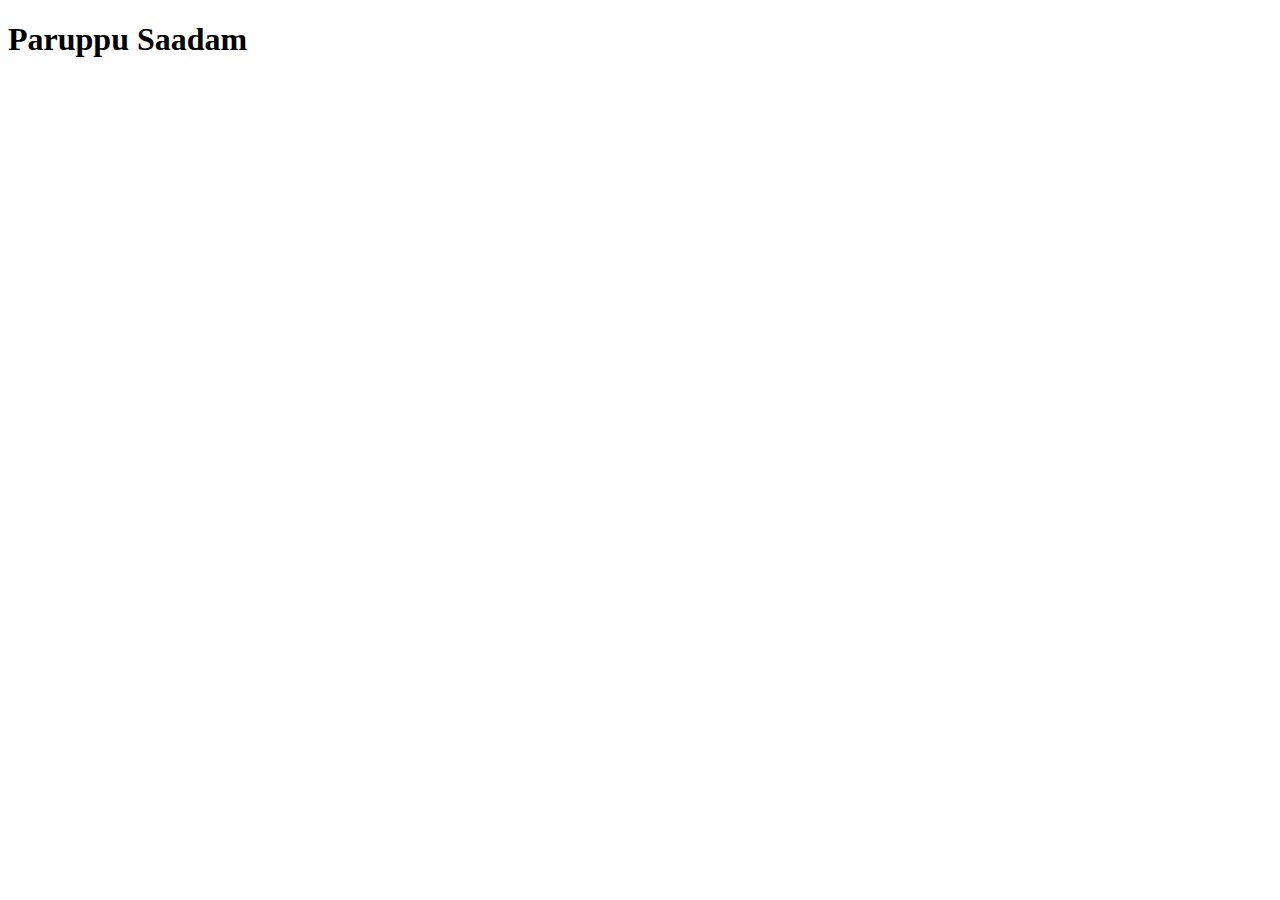
==== recipes/paruppu_saadam.html @ fbe5caae "Added photos and set base pages for recipes site" ====
<!DOCTYPE html>
<html lang="en">
<head>
    <meta charset="UTF-8">
    <meta name="viewport" content="width=device-width, initial-scale=1.0">
    <title>Document</title>
</head>
<body>
    <h1>Paruppu Saadam</h1>
</body>
</html>
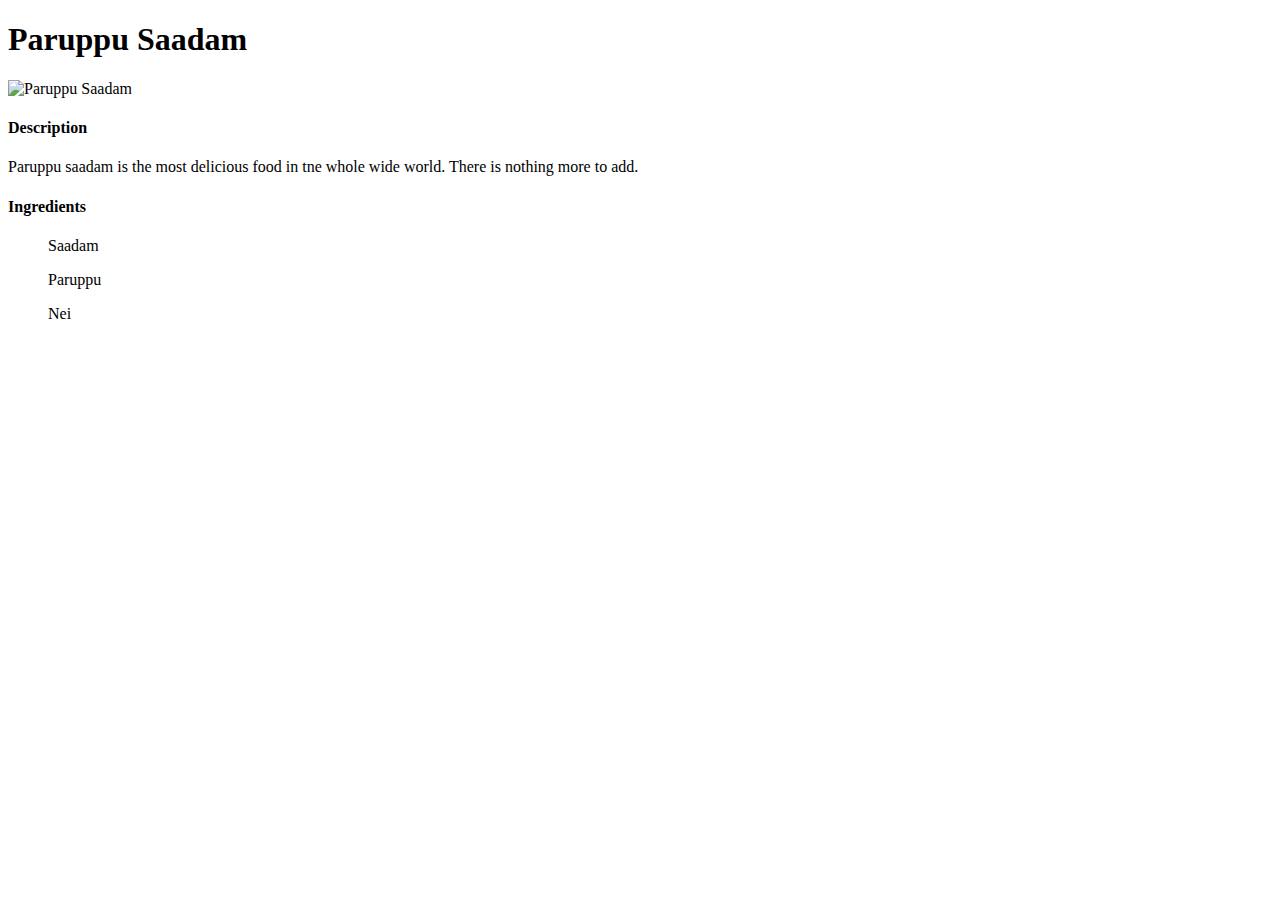
==== commit cac0c568: "Developed the Paruppu saadam site" ====
--- a/recipes/paruppu_saadam.html
+++ b/recipes/paruppu_saadam.html
@@ -7,5 +7,12 @@
 </head>
 <body>
     <h1>Paruppu Saadam</h1>
+    <img src="photos\Paruppu saadam.jpeg" alt="Paruppu Saadam">
+    <h4>Description</h4>
+    <p>Paruppu saadam is the most delicious food in tne whole wide world. There is nothing more to add.</p>
+    <h4>Ingredients</h4>
+    <ul>Saadam</ul>
+    <ul>Paruppu</ul>
+    <ul>Nei</ul>
 </body>
 </html>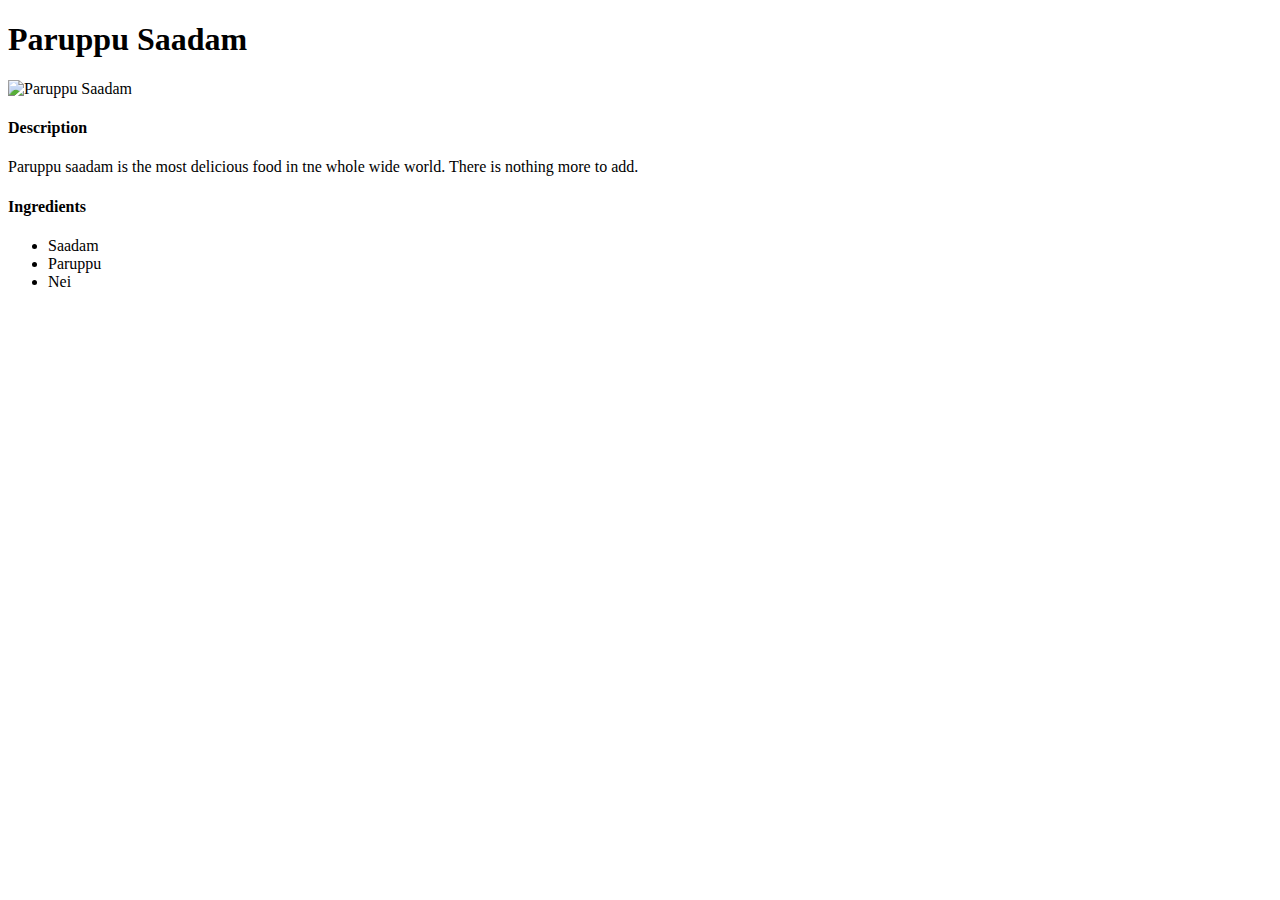
==== commit 5d2460a4: "made the recipes a list on the index page" ====
--- a/recipes/paruppu_saadam.html
+++ b/recipes/paruppu_saadam.html
@@ -11,8 +11,10 @@
     <h4>Description</h4>
     <p>Paruppu saadam is the most delicious food in tne whole wide world. There is nothing more to add.</p>
     <h4>Ingredients</h4>
-    <ul>Saadam</ul>
-    <ul>Paruppu</ul>
-    <ul>Nei</ul>
+    <ul>
+        <li>Saadam</li>
+        <li>Paruppu</li>
+        <li>Nei</li>
+    </ul>
 </body>
 </html>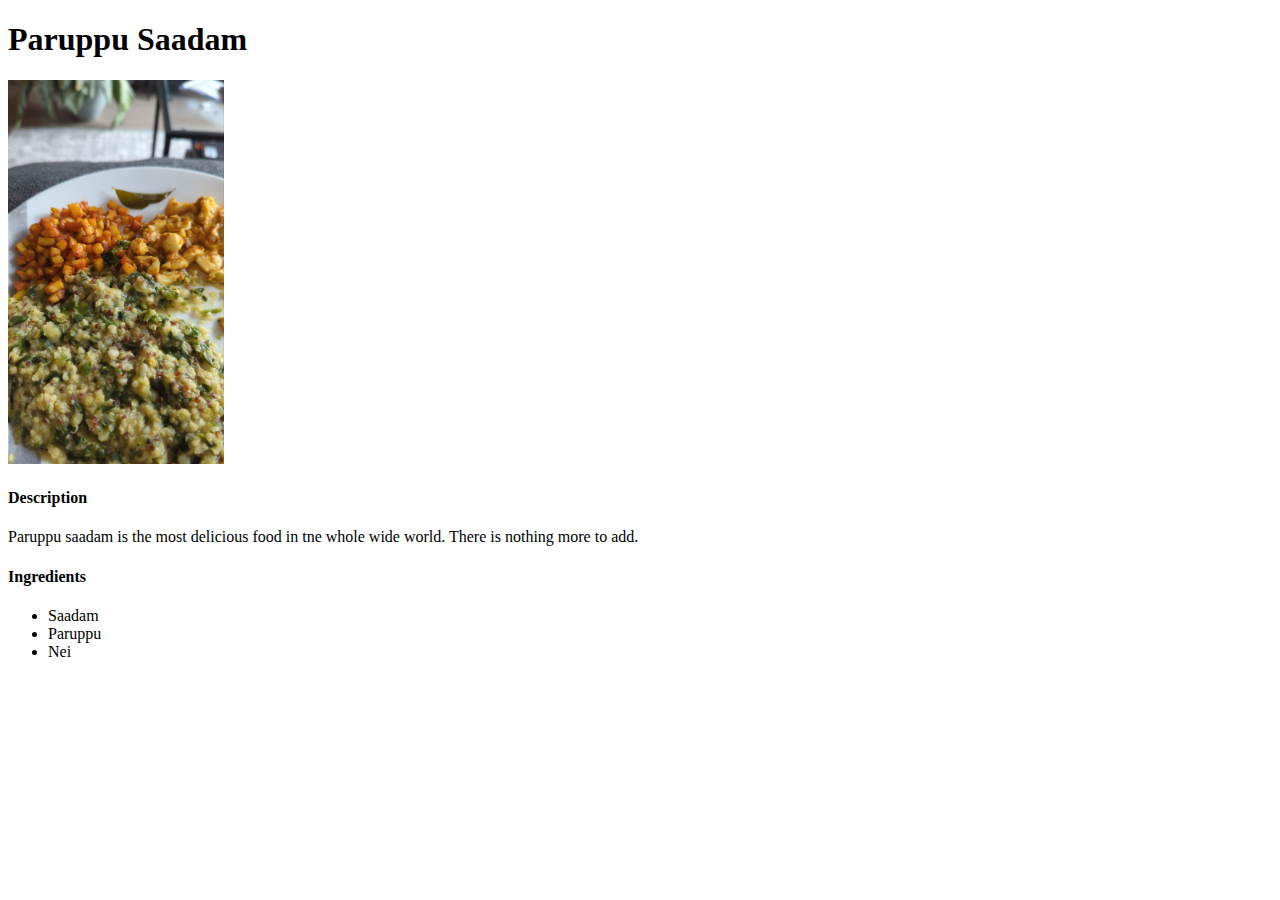
==== commit f2011904: "Finalized pages and published Moved photos to parent folder as relative path did not work" ====
--- a/recipes/paruppu_saadam.html
+++ b/recipes/paruppu_saadam.html
@@ -7,7 +7,7 @@
 </head>
 <body>
     <h1>Paruppu Saadam</h1>
-    <img src="photos\Paruppu saadam.jpeg" alt="Paruppu Saadam">
+    <img src="Paruppu saadam.jpeg" alt="Paruppu Saadam" height="384" width="216">
     <h4>Description</h4>
     <p>Paruppu saadam is the most delicious food in tne whole wide world. There is nothing more to add.</p>
     <h4>Ingredients</h4>
